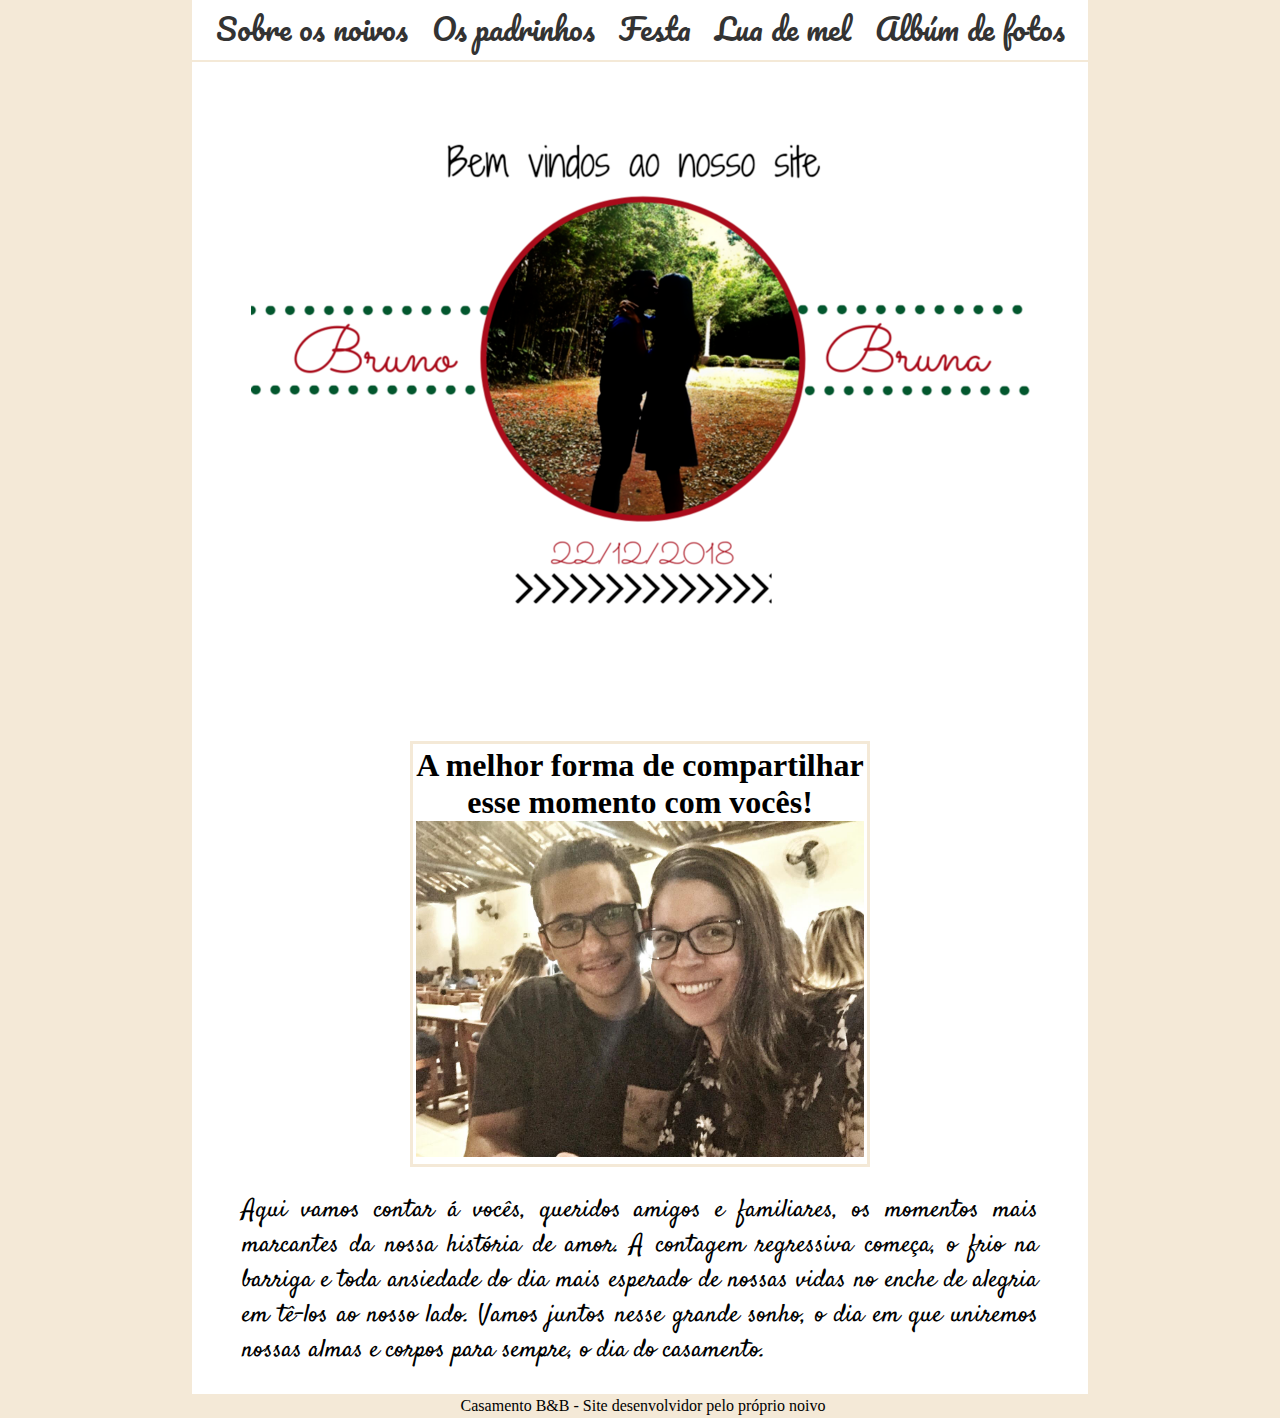
==== index.html @ 803fb219 "Primeiro commit" ====
<!DOCTYPE html>
<html>
<head>
	<title>Bruna e Bruno</title>
	<meta charset="utf-8">
	<link rel="stylesheet" type="text/css" href="estilo.css">
	<link rel="shortcut icon" href="/favicon.ico"/>	
	<link href="https://fonts.googleapis.com/css?family=Indie+Flower|Pacifico|Poor+Story" rel="stylesheet">
	<link href="https://fonts.googleapis.com/css?family=Yanone+Kaffeesatz" rel="stylesheet">
	<link href="https://fonts.googleapis.com/css?family=Satisfy|Spirax" rel="stylesheet">
	<link href="https://fonts.googleapis.com/css?family=Quicksand" rel="stylesheet">
</head>
<body style="background-color: #F4E9D7">	
	<!-- div que fica em branco - todo conteúdo aqui-->
	<div id="corpo">

		<div id="imgPrincipal">
			<img src="teste4.png"align="center">
		</div>	<br>
		
		<!--Menu-->
		<div id="nav">
			<nav id="menu">
    			<ul>
			        <li><a href="noivos.html">Sobre os noivos </a></li>
			        <li><a href="padrinhos.html">Os padrinhos</a></li>
			        <li><a href="festa.html">Festa</a></li>
			        <li><a href="#">Lua de mel</a></li>
			        <li><a href="#">Albúm de fotos</a></li>			      
   				 </ul>
			</nav>
		</div><br><br><br><br>

		<div id="bemvindo">			
			<h1>A melhor forma de compartilhar esse momento com vocês!</h1>
			<img src="_imagens/bb.jpg">			
		</div>
		<div id="recado">
		<p>
				Aqui vamos contar á vocês, queridos amigos e familiares, os momentos mais marcantes da nossa história de amor. A contagem regressiva começa, o frio na barriga e toda ansiedade do dia mais esperado de nossas vidas no enche de alegria em tê-los ao nosso lado. Vamos juntos nesse grande sonho, o dia em que uniremos nossas almas e corpos para sempre, o dia do casamento.
			</p>
		</div>

		<div id="footer">
			Casamento B&B - Site desenvolvidor pelo próprio noivo
		</div>

	</div>
	
</body>
</html>
---- estilo.css ----
/* reset de margens */
* {
    margin: 0;
    padding:0;
}


/* ---- CSS DA HOME -------*/
#corpo{
	width: 70%;
	height: auto;	
	margin: 3% auto 0px auto;
	background-color: #fff;

}

#imgPrincipal{	
	margin: 0px auto 0px auto;
	padding: 3px;
	text-align: center;
    margin-bottom: 2%;
    margin-top: 4%;
	
}

#imgPrincipal img{
	max-width:100%;
	margin: 0px auto 0px auto;
    margin-top: 10%;

}

#nav{	
	margin: 0px auto 0px auto;	
	width: 70%;
	background-color: #fff;
    position: fixed;
    top: 0;
    margin-bottom: 5%;
    border-bottom: 2px solid #F4E9D7;	
}

#menu ul {
    padding:0px;
    margin:0px;
    background-color:#fff;
    list-style:none;
    text-align: center;  
}

#menu ul li { display: inline; }

#menu ul li a {
    padding: 2px 10px;
    display: inline-block;

    /* visual do link */
    background-color:#fff;
    color: #333;
    font-family: 'Pacifico', cursive;
    font-size: 30px;
    text-decoration: none;
    border-bottom:3px solid #fff;

}

#menu ul li a:hover {
    background-color:#fff;
    color: red;
    /*border-bottom:3px solid #EA0000; */
    transition: 1s;
}

#bemvindo{
	margin: 0px auto 0px auto;
	padding: 3px;
	text-align: center;
    width: 50%;
    border: 3px solid #F4E9D7;

}

#recado{
    margin: 0px auto 0px auto;
    padding: 3px;
    text-align: center;
    width: 90%;
    margin-top: 2%;
   
}

h1{
	font-family: 'Noto Sans KR', sans-serif
    color: #000;
}

p{
    font-family: 'Satisfy', cursive;
    font-size: 25px;
    text-align: justify;
    padding: 5px;   

}

#bemvindo img{
    max-width:100%;
    margin: 0px auto 0px auto;


}


#footer{
    margin: 0px auto 0px auto;
    padding: 3px;
    text-align: center;
    width: 100%;
    margin-top: 2%;
    background-color: #F4E9D7;
}


/* -------- CSS PADRINHOS --------------*/


#descpadrinhos{
    margin: 0px auto 0px auto;
    padding: 3px;
    text-align: center;
    margin-bottom: 2%;    
}

#descpadrinhos p{
    text-align: center;
}

#descpadrinhos img {
    width: 200px;
    height: 170px;
}

#descpadrinhos table {
    text-align: justify;
    padding: 10px;
    margin: 10px;
}
#descpadrinhos table img{
    width: 200px;
    height: 170px;
    padding: 5px;
}

/* ----- CSS NOIVOS -----*/

#descnoivos{
    margin: 0px auto 0px auto;
    padding: 3px;
    text-align: center;
    margin-bottom: 2%;    
}

#descnoivos p{
    text-align: center;
}

#descnoivos table{
    text-align: justify;
    padding: 10px;
    margin: 10px;
}

#descnoivos table img{
    width: 300px;
    height: 270px;
}

/* ----- CSS Festa -----*/

#desfesta{
    margin: 0px auto 0px auto;
    padding: 3px;
    text-align: center;
    margin-bottom: 2%;
    border-bottom: 1px solid #000;
}

#descfesta p {
    text-align: center;
}
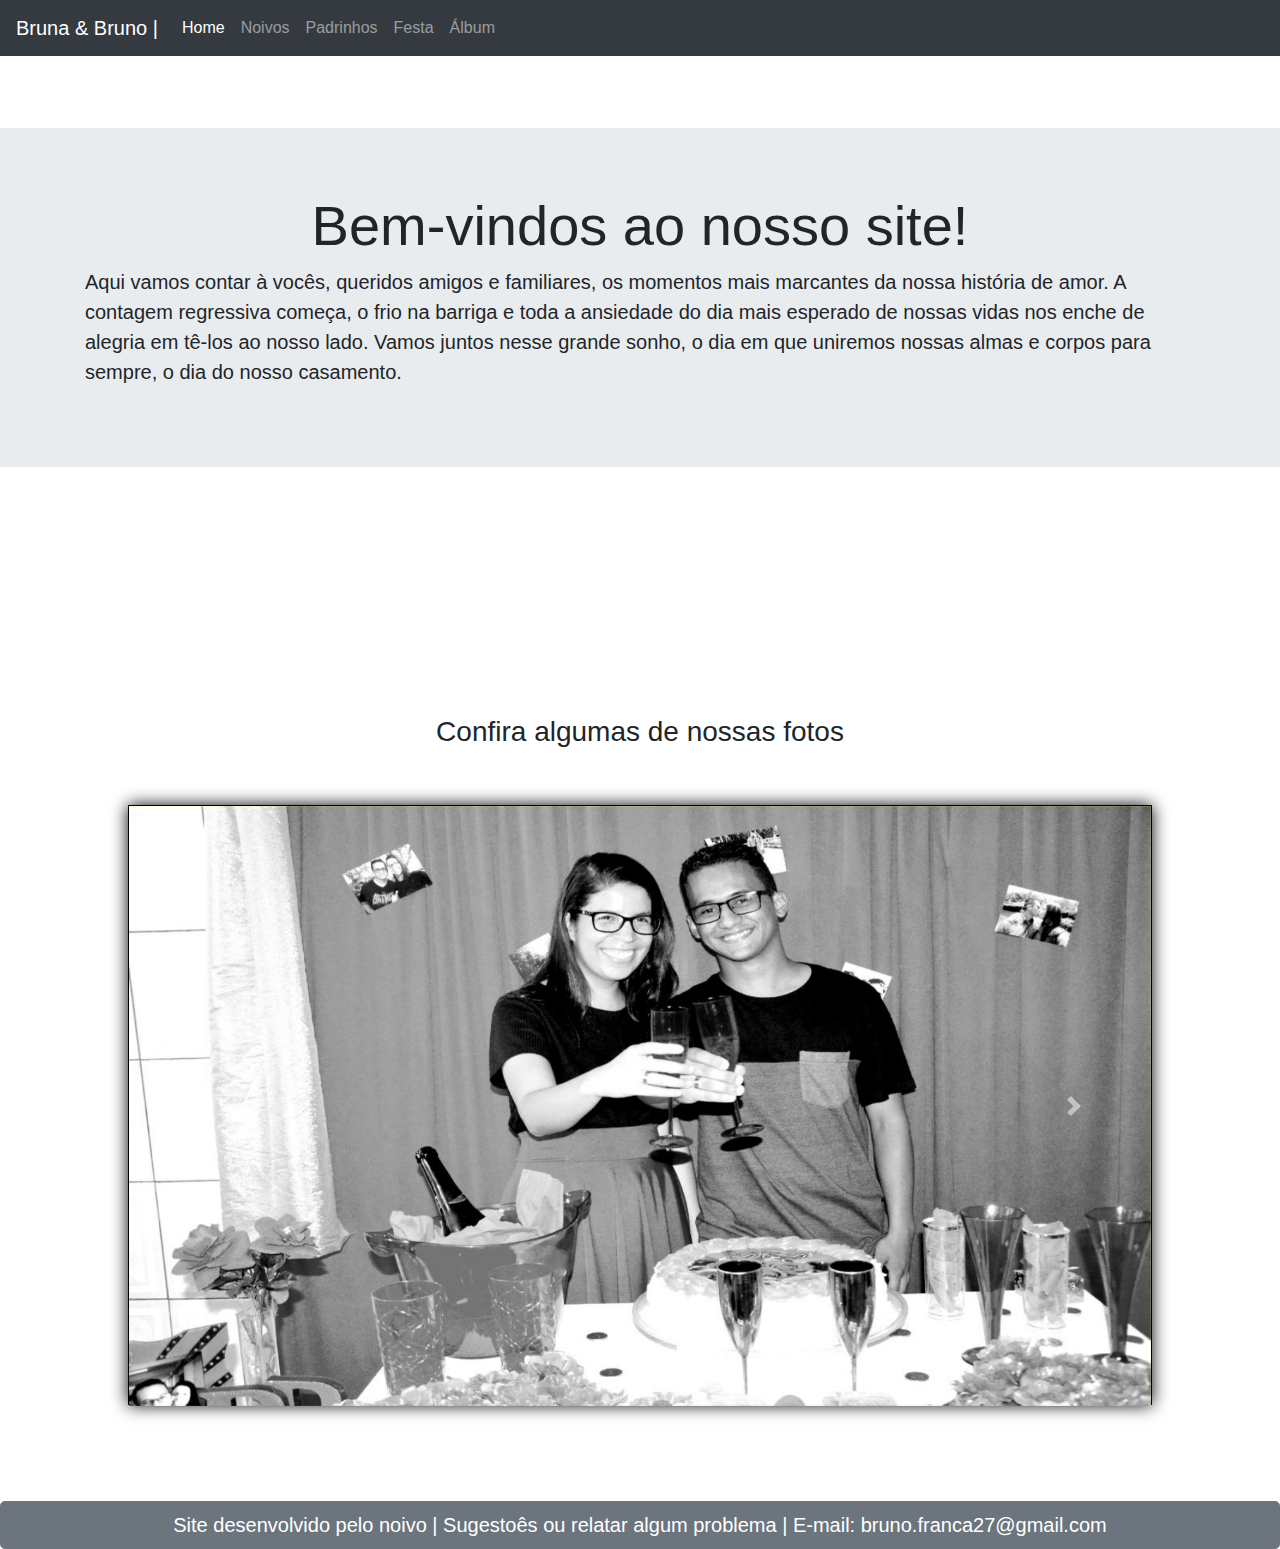
==== commit 330bd668: "Nova versão do design" ====
--- a/index.html
+++ b/index.html
@@ -3,49 +3,78 @@
 <head>
 	<title>Bruna e Bruno</title>
 	<meta charset="utf-8">
-	<link rel="stylesheet" type="text/css" href="estilo.css">
-	<link rel="shortcut icon" href="/favicon.ico"/>	
-	<link href="https://fonts.googleapis.com/css?family=Indie+Flower|Pacifico|Poor+Story" rel="stylesheet">
-	<link href="https://fonts.googleapis.com/css?family=Yanone+Kaffeesatz" rel="stylesheet">
-	<link href="https://fonts.googleapis.com/css?family=Satisfy|Spirax" rel="stylesheet">
-	<link href="https://fonts.googleapis.com/css?family=Quicksand" rel="stylesheet">
+	<link rel="stylesheet" type="text/css" href="_css/home.css">
+	<link rel="stylesheet" href="https://maxcdn.bootstrapcdn.com/bootstrap/4.0.0/css/bootstrap.min.css" integrity="sha384-Gn5384xqQ1aoWXA+058RXPxPg6fy4IWvTNh0E263XmFcJlSAwiGgFAW/dAiS6JXm" crossorigin="anonymous">
+	<script src="https://code.jquery.com/jquery-3.2.1.slim.min.js" integrity="sha384-KJ3o2DKtIkvYIK3UENzmM7KCkRr/rE9/Qpg6aAZGJwFDMVNA/GpGFF93hXpG5KkN" crossorigin="anonymous"></script>
+	<script src="https://cdnjs.cloudflare.com/ajax/libs/popper.js/1.12.9/umd/popper.min.js" integrity="sha384-ApNbgh9B+Y1QKtv3Rn7W3mgPxhU9K/ScQsAP7hUibX39j7fakFPskvXusvfa0b4Q" crossorigin="anonymous"></script>
+	<script src="https://maxcdn.bootstrapcdn.com/bootstrap/4.0.0/js/bootstrap.min.js" integrity="sha384-JZR6Spejh4U02d8jOt6vLEHfe/JQGiRRSQQxSfFWpi1MquVdAyjUar5+76PVCmYl" crossorigin="anonymous"></script>
 </head>
-<body style="background-color: #F4E9D7">	
-	<!-- div que fica em branco - todo conteúdo aqui-->
-	<div id="corpo">
+<body>
+	<nav class="navbar navbar-expand-lg nnavbar navbar-dark bg-dark">
+		  		<a class="navbar-brand" href="#">Bruna & Bruno |</a>
 
-		<div id="imgPrincipal">
-			<img src="teste4.png"align="center">
-		</div>	<br>
-		
-		<!--Menu-->
-		<div id="nav">
-			<nav id="menu">
-    			<ul>
-			        <li><a href="noivos.html">Sobre os noivos </a></li>
-			        <li><a href="padrinhos.html">Os padrinhos</a></li>
-			        <li><a href="festa.html">Festa</a></li>
-			        <li><a href="#">Lua de mel</a></li>
-			        <li><a href="#">Albúm de fotos</a></li>			      
-   				 </ul>
-			</nav>
-		</div><br><br><br><br>
+		  		<button class="navbar-toggler" type="button" data-toggle="collapse" data-target="#navbarText" aria-controls="navbarText" aria-expanded="false" aria-label="Toggle navigation">
+		    	
+		    		<span class="navbar-toggler-icon"></span>
+		  		</button>
+		  	 <div class="collapse navbar-collapse" id="navbarText">
+		    	<ul class="navbar-nav mr-auto">
+		      		<li class="nav-item active">
+		        		<a class="nav-link" href="index.html">Home <span class="sr-only">(current)</span></a>
+		      		</li>
+		      	<li class="nav-item">
+		        	<a class="nav-link" href="noivos.html">Noivos</a>
+		      	</li>
+		      	<li class="nav-item">
+		        	<a class="nav-link" href="padrinhos.html">Padrinhos</a>
+		      	</li>
+		      	<li class="nav-item">
+		       		 <a class="nav-link" href="festa.html">Festa</a>
+		     	 </li>
+		     	 <li class="nav-item">
+		       		 <a class="nav-link" href="album.html">Álbum</a>
+		     	 </li>
+		   	 </ul>
 
-		<div id="bemvindo">			
-			<h1>A melhor forma de compartilhar esse momento com vocês!</h1>
-			<img src="_imagens/bb.jpg">			
+  		</div>
+	</nav><br><br><br>
+	<div class="jumbotron jumbotron-fluid">
+		  <div class="container">
+		    <h1 class="display-4">Bem-vindos ao nosso site!</h1>
+		    <p class="lead">Aqui vamos contar à vocês, queridos amigos e familiares, os momentos mais marcantes da nossa história de amor. A contagem regressiva começa, o frio na barriga e toda a ansiedade do dia mais esperado de nossas vidas nos enche de alegria em tê-los ao nosso lado. Vamos juntos nesse grande sonho, o dia em que uniremos nossas almas e corpos para sempre, o dia do nosso casamento.</p>
+		  </div>  
+ 	 </div><br><br><br><br><br><br><br><br><br>
+
+ 	 <h3>Confira algumas de nossas fotos</h3><br><br>
+ 	 <div id="album">
+
+		<div id="carouselExampleIndicators" class="carousel slide" data-ride="carousel">
+		  <ol class="carousel-indicators">
+			    <li data-target="#carouselExampleIndicators" data-slide-to="0" class="active"></li>
+			    <li data-target="#carouselExampleIndicators" data-slide-to="1"></li>
+			    <li data-target="#carouselExampleIndicators" data-slide-to="2"></li>
+		  </ol>
+		  <div class="carousel-inner">
+		    <div class="carousel-item active">
+		      <img class="d-block w-100" src="_imagens/01.jpg" alt="First slide">
+		    </div>
+		    <div class="carousel-item">
+		      <img class="d-block w-100" src="_imagens/bb.jpg" alt="Second slide">
+		    </div>
+		    <div class="carousel-item">
+		      <img class="d-block w-100" src="_imagens/coracao.jpg" alt="Third slide">
+		    </div>
+		  </div>
+		  <a class="carousel-control-prev" href="#carouselExampleIndicators" role="button" data-slide="prev">
+		    <span class="carousel-control-prev-icon" aria-hidden="true"></span>
+		    <span class="sr-only">Previous</span>
+		  </a>
+		  <a class="carousel-control-next" href="#carouselExampleIndicators" role="button" data-slide="next">
+		    <span class="carousel-control-next-icon" aria-hidden="true"></span>
+		    <span class="sr-only">Next</span>
+		  </a>
 		</div>
-		<div id="recado">
-		<p>
-				Aqui vamos contar á vocês, queridos amigos e familiares, os momentos mais marcantes da nossa história de amor. A contagem regressiva começa, o frio na barriga e toda ansiedade do dia mais esperado de nossas vidas no enche de alegria em tê-los ao nosso lado. Vamos juntos nesse grande sonho, o dia em que uniremos nossas almas e corpos para sempre, o dia do casamento.
-			</p>
-		</div>
-
-		<div id="footer">
-			Casamento B&B - Site desenvolvidor pelo próprio noivo
-		</div>
-
-	</div>
-	
+	</div><br><br><br><br>
+	<button type="button" class="btn btn-secondary btn-lg btn-block">Site desenvolvido pelo  noivo | Sugestoês ou relatar algum problema | E-mail: bruno.franca27@gmail.com</button>
 </body>
 </html>--- a/_css/home.css
+++ b/_css/home.css
@@ -0,0 +1,29 @@
+/* reset de margens */
+* {
+    margin: 0;
+    padding:0;
+}
+
+
+#album{
+	width: 80%;
+	margin: 0px auto 0px auto;
+	border: 1px solid #000;
+	height: 600px;
+	box-shadow: inset 0 0 1em gold, 0 0 1em #000;
+}
+
+#album img{
+	height: 600px;
+}
+
+h1{
+	text-align: center;
+}
+
+h3{
+	text-align: center;
+}
+
+
+
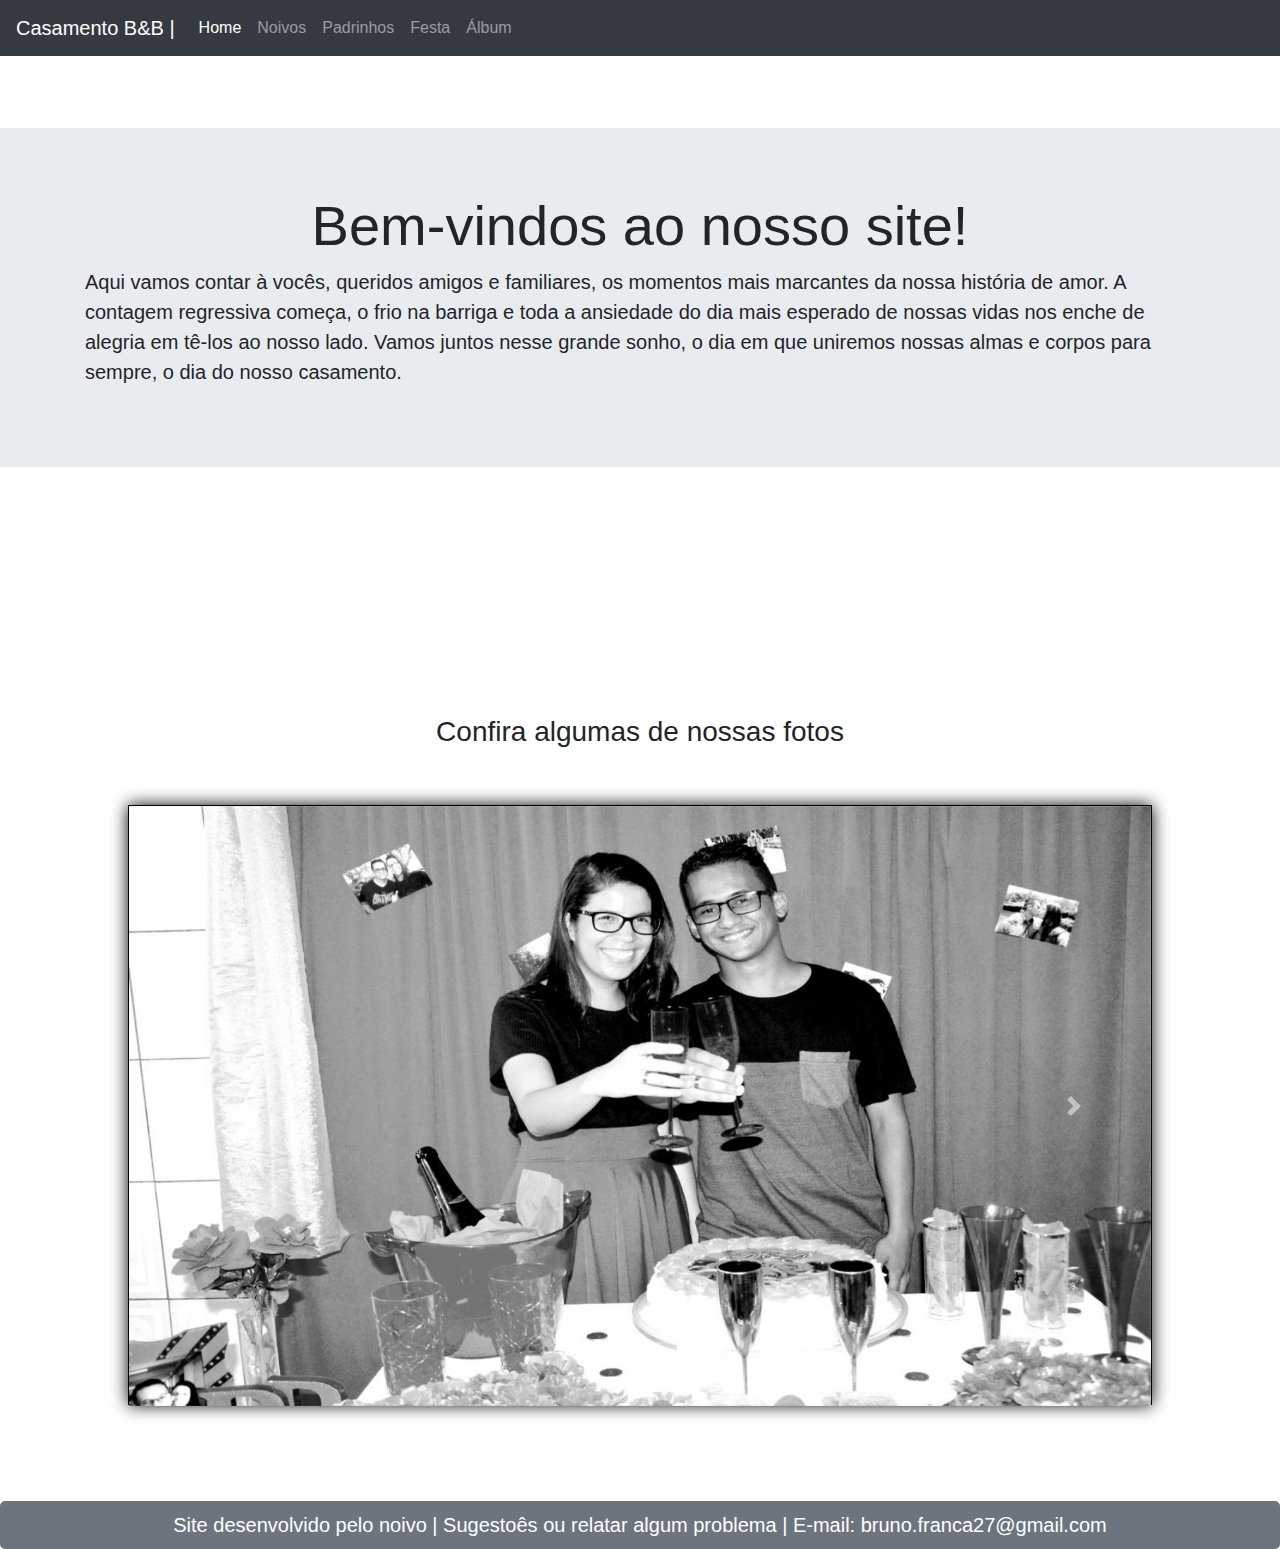
==== commit 10b6c5a4: "Padrinhos modificada" ====
--- a/index.html
+++ b/index.html
@@ -11,7 +11,7 @@
 </head>
 <body>
 	<nav class="navbar navbar-expand-lg nnavbar navbar-dark bg-dark">
-		  		<a class="navbar-brand" href="#">Bruna & Bruno |</a>
+		  		<a class="navbar-brand" href="#"><span>Casamento B&B |</a></span>
 
 		  		<button class="navbar-toggler" type="button" data-toggle="collapse" data-target="#navbarText" aria-controls="navbarText" aria-expanded="false" aria-label="Toggle navigation">
 		    	
@@ -38,6 +38,7 @@
 
   		</div>
 	</nav><br><br><br>
+	<div class="corpo">
 	<div class="jumbotron jumbotron-fluid">
 		  <div class="container">
 		    <h1 class="display-4">Bem-vindos ao nosso site!</h1>
@@ -75,6 +76,8 @@
 		  </a>
 		</div>
 	</div><br><br><br><br>
+</div>
+
 	<button type="button" class="btn btn-secondary btn-lg btn-block">Site desenvolvido pelo  noivo | Sugestoês ou relatar algum problema | E-mail: bruno.franca27@gmail.com</button>
 </body>
 </html>